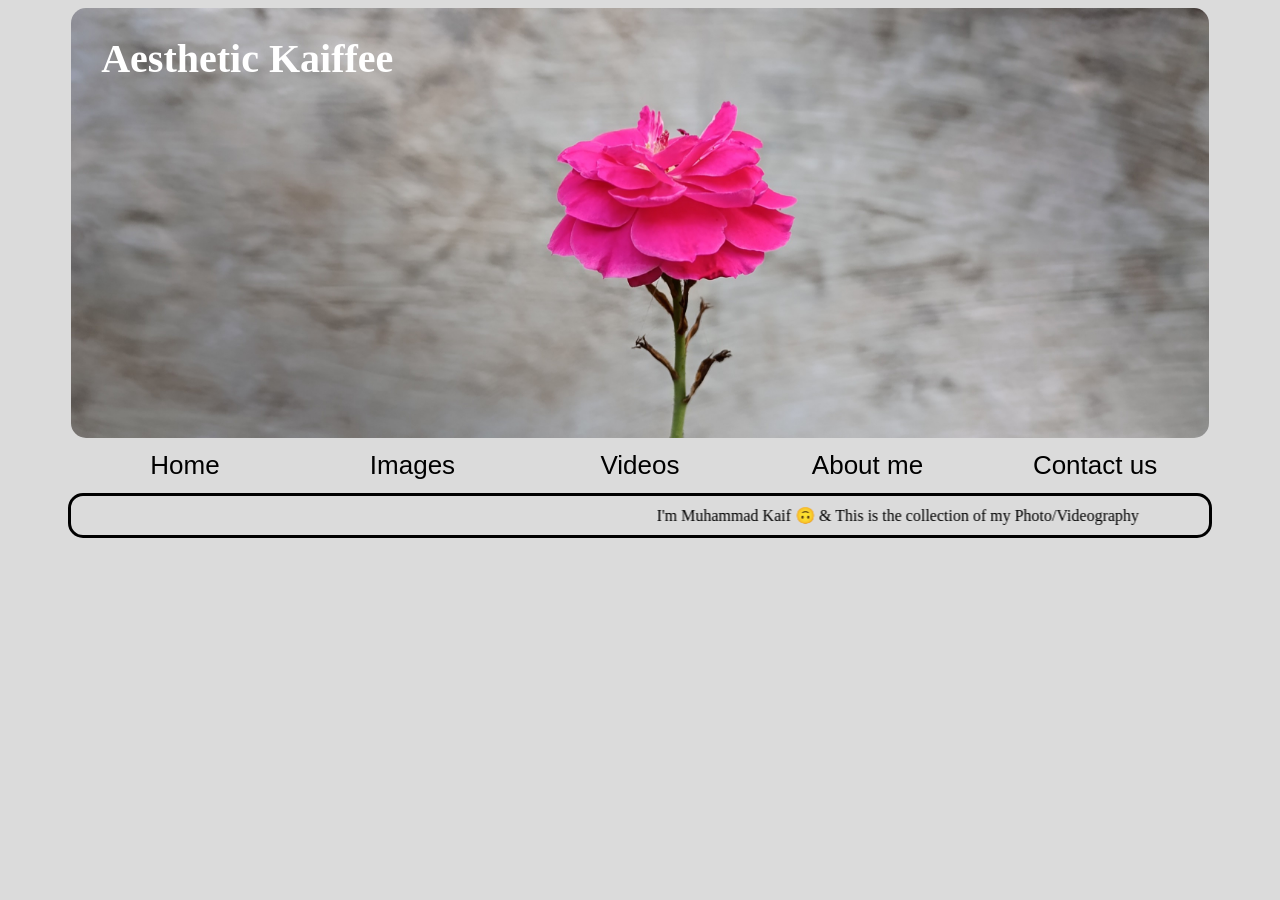
==== index.html @ a1beb2c7 "some" ====
<html>
<head>
<title> Exercise 7 </title>
<link href="Exercise7.css" rel="stylesheet" type"="text/CSS">
</head>
<body style="background-color:#DBDBDB;">

	<div id="header">
		<div>
		<h1 style="color:white; font-size:40px;  margin-left:30px;"> Aesthetic Kaiffee </h1>
		</div>
	</div>
	
	<div id="nav">
		<span style=" text-align:center;"> <a href="index.html">Home</a> </span>
		<span style=" text-align:center;"> <a href="Images.html">Images</a> </span>
		<span style=" text-align:center;"> <a href="videos.html">Videos</a> </span>
		<span style=" text-align:center;"> <a href="About.html">About me</a>  </span>
		<span style=" text-align:center;"> <a href="Contact.html">Contact us</a> </span>
	</div>
	
	<center><marquee behavior="alternate" scrollamount="5" onmouseover="this.stop()" onmouseout="this.start()">
    <font color="black"> I'm Muhammad Kaif 🙃 & This is the collection of my Photo/Videography </font> </marquee> </center>
---- Exercise7.css ----
#header{
	width:90%;
	background-image:url('fl2.jpg');
	height:430px;
	background-size:cover;
	display:flex;
	justify-content:left;
	align-items:left;
	margin:auto;
	border-radius:15px;
	margin-top:0;

}
#nav{
	display:flex;
	padding-top:1px;
	padding-bottom:1px;
	margin-top:5px;
	margin:auto;
	width:90%;
	
	
}
#nav span{
	width:20%;
	cursor:pointer; 
	background-color:#DBDBDB;
	border: 1px solid #DBDBDB;
}
#nav a{
	text-decoration:none;
	font-family:Arial, sans-sarif;
	color:black;
	font-size:26px;
	padding-top:10px;
	padding-bottom:10px;
	display:block;
	font-weight:5px;
}
#nav a:hover{
	color:red;
	font-size:27px;
	margin-top:-2px;
	margin-bottom:-2px;
	}
	
marquee{
	align-content:center;
	width:90%;
	padding-top:10px;
	padding-bottom:10px;
	border:3px solid black;
	border-radius:15px;
}
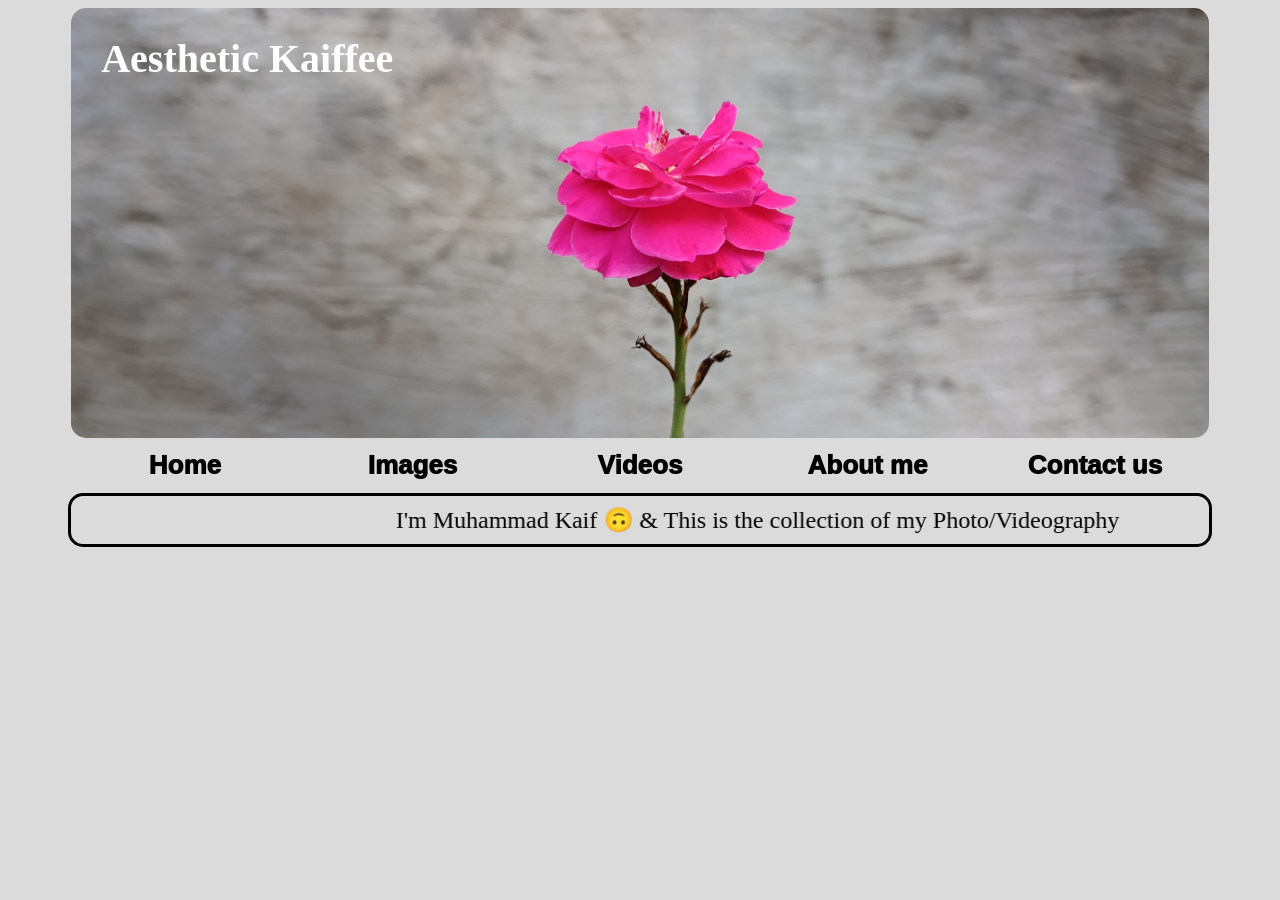
==== commit df3b4625: "changes" ====
--- a/index.html
+++ b/index.html
@@ -20,5 +20,5 @@
 	</div>
 	
 	<center><marquee behavior="alternate" scrollamount="5" onmouseover="this.stop()" onmouseout="this.start()">
-    <font color="black"> I'm Muhammad Kaif 🙃 & This is the collection of my Photo/Videography </font> </marquee> </center>
+    <font size="5" color="black"> I'm Muhammad Kaif 🙃 & This is the collection of my Photo/Videography </font> </marquee> </center>
 	
--- a/Exercise7.css
+++ b/Exercise7.css
@@ -4,8 +4,6 @@
 	height:430px;
 	background-size:cover;
 	display:flex;
-	justify-content:left;
-	align-items:left;
 	margin:auto;
 	border-radius:15px;
 	margin-top:0;
@@ -35,11 +33,11 @@
 	padding-top:10px;
 	padding-bottom:10px;
 	display:block;
-	font-weight:5px;
+	font-weight:1000;
 }
 #nav a:hover{
 	color:red;
-	font-size:27px;
+	font-size:26px;
 	margin-top:-2px;
 	margin-bottom:-2px;
 	}
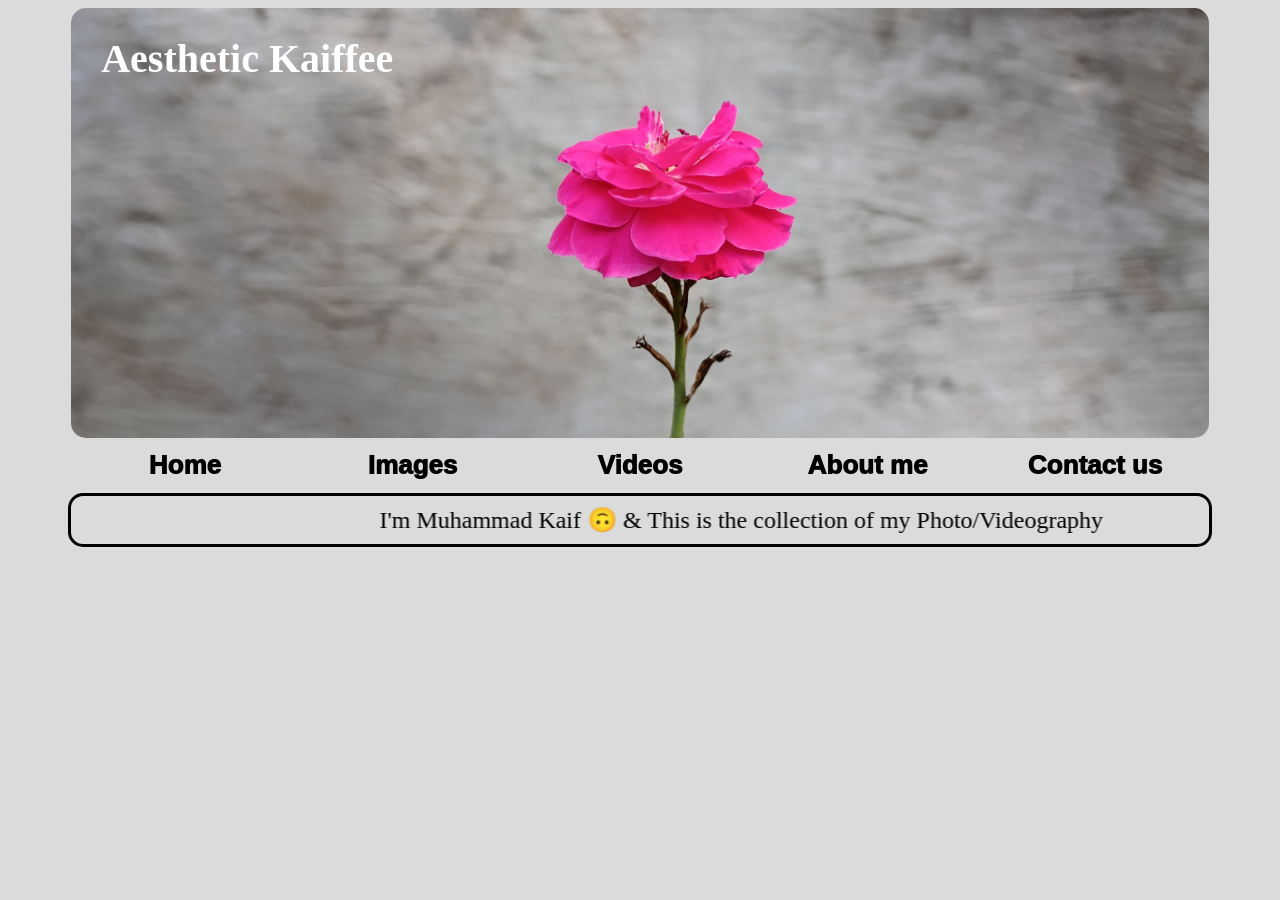
==== commit 2ca78647: "somechanges" ====
--- a/index.html
+++ b/index.html
@@ -19,6 +19,6 @@
 		<span style=" text-align:center;"> <a href="Contact.html">Contact us</a> </span>
 	</div>
 	
-	<center><marquee behavior="alternate" scrollamount="5" onmouseover="this.stop()" onmouseout="this.start()">
+	<center><marquee behavior="alternate" scrollamount="5" scrolldelay="60" onmouseover="this.stop()" onmouseout="this.start()">
     <font size="5" color="black"> I'm Muhammad Kaif 🙃 & This is the collection of my Photo/Videography </font> </marquee> </center>
 	
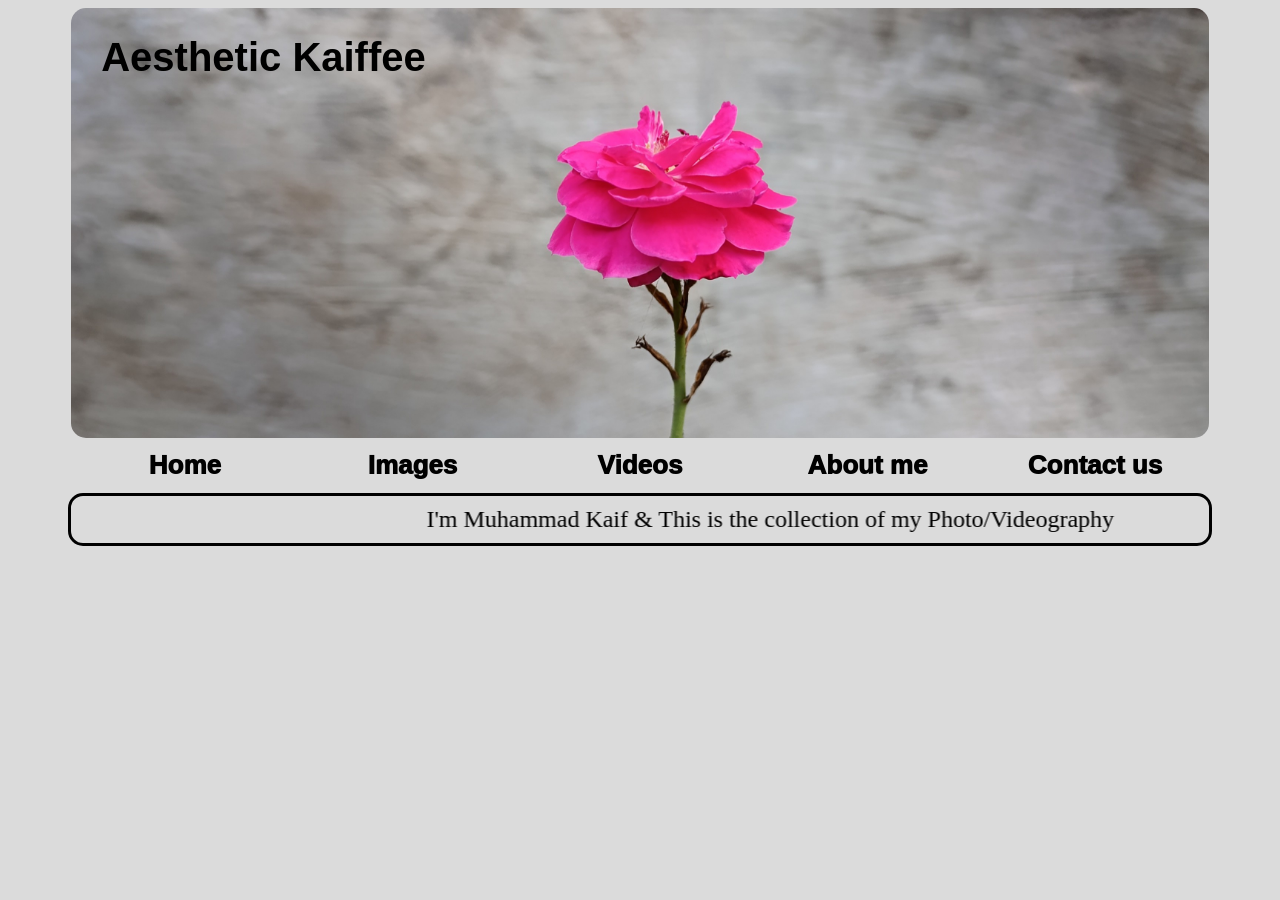
==== commit 25e16ff7: "changes" ====
--- a/index.html
+++ b/index.html
@@ -7,7 +7,7 @@
 
 	<div id="header">
 		<div>
-		<h1 style="color:white; font-size:40px;  margin-left:30px;"> Aesthetic Kaiffee </h1>
+		<a href="index.html">  <h1 style="font-size:40px;  margin-left:30px;"> Aesthetic Kaiffee </h1> </a>
 		</div>
 	</div>
 	
@@ -20,5 +20,5 @@
 	</div>
 	
 	<center><marquee behavior="alternate" scrollamount="5" scrolldelay="60" onmouseover="this.stop()" onmouseout="this.start()">
-    <font size="5" color="black"> I'm Muhammad Kaif 🙃 & This is the collection of my Photo/Videography </font> </marquee> </center>
+    <font size="5" color="black"> I'm Muhammad Kaif & This is the collection of my Photo/Videography </font> </marquee> </center>
 	
--- a/Exercise7.css
+++ b/Exercise7.css
@@ -7,18 +7,30 @@
 	margin:auto;
 	border-radius:15px;
 	margin-top:0;
+}
 
+#header a{
+	text-decoration:none;
+	font-family:Arial, sans-sarif;
+	color:black;
+	display:block;
+	font-weight:1000;
 }
+
+#header a:hover{
+	color:white;
+	
+}
+
 #nav{
 	display:flex;
 	padding-top:1px;
 	padding-bottom:1px;
 	margin-top:5px;
 	margin:auto;
-	width:90%;
-	
-	
+	width:90%;	
 }
+
 #nav span{
 	width:20%;
 	cursor:pointer; 
@@ -51,3 +63,4 @@
 	border-radius:15px;
 }
 	
+ 
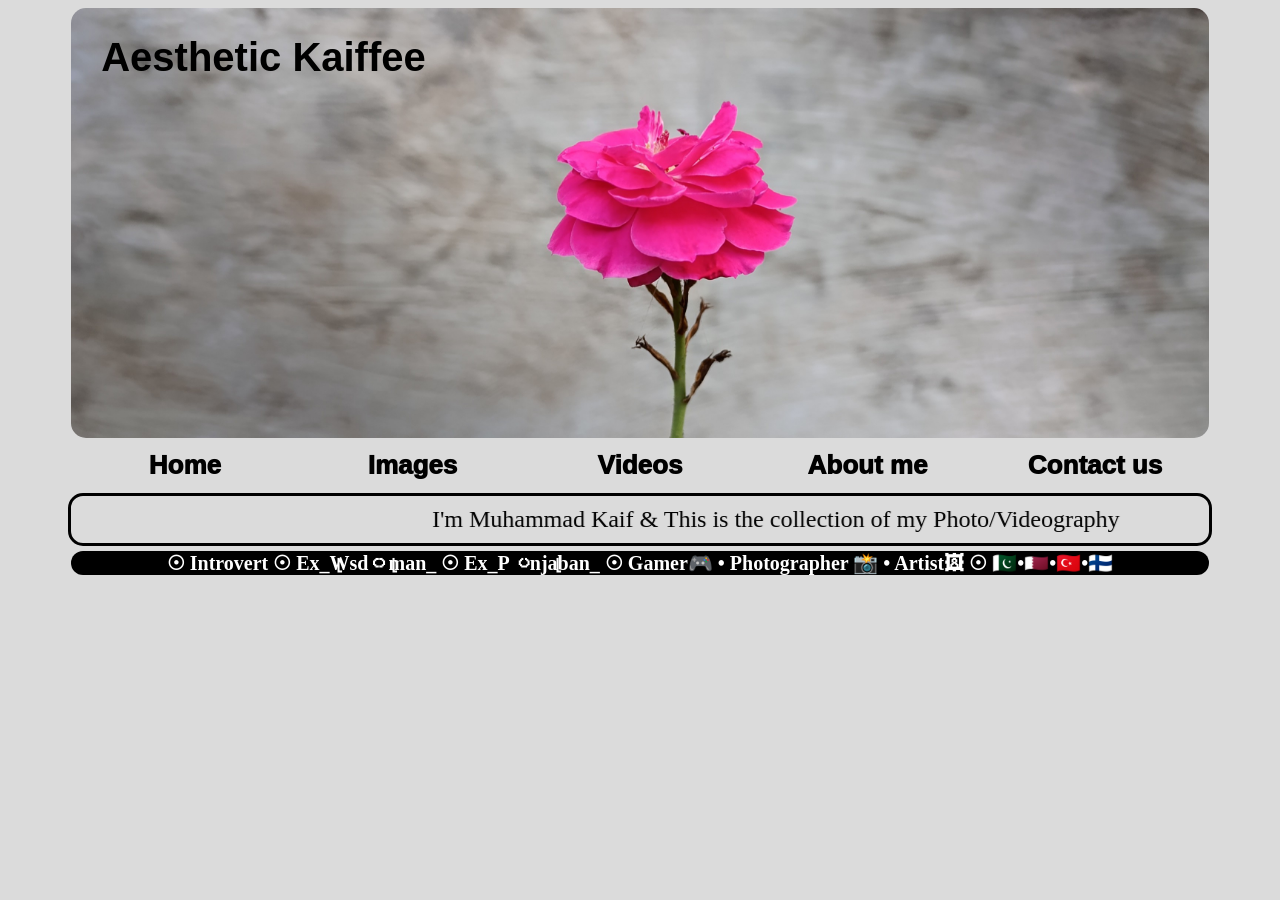
==== commit f75ad612: "c" ====
--- a/index.html
+++ b/index.html
@@ -22,3 +22,18 @@
 	<center><marquee behavior="alternate" scrollamount="5" scrolldelay="60" onmouseover="this.stop()" onmouseout="this.start()">
     <font size="5" color="black"> I'm Muhammad Kaif & This is the collection of my Photo/Videography </font> </marquee> </center>
 	
+<div id="sa">
+<p>  
+☉ Introvert 
+☉ Ex_Wုsd၀mုan_
+☉ Ex_Pပnjabုan_
+☉ Gamer🎮 • Photographer 📸 • Artist🖼
+☉ 🇵🇰•🇶🇦•🇹🇷•🇫🇮
+ 
+<div>
+
+
+
+
+</body>
+</html>
--- a/Exercise7.css
+++ b/Exercise7.css
@@ -8,7 +8,6 @@
 	border-radius:15px;
 	margin-top:0;
 }
-
 #header a{
 	text-decoration:none;
 	font-family:Arial, sans-sarif;
@@ -16,12 +15,9 @@
 	display:block;
 	font-weight:1000;
 }
-
 #header a:hover{
-	color:white;
-	
+	color:white;	
 }
-
 #nav{
 	display:flex;
 	padding-top:1px;
@@ -30,7 +26,6 @@
 	margin:auto;
 	width:90%;	
 }
-
 #nav span{
 	width:20%;
 	cursor:pointer; 
@@ -52,8 +47,7 @@
 	font-size:26px;
 	margin-top:-2px;
 	margin-bottom:-2px;
-	}
-	
+	}	
 marquee{
 	align-content:center;
 	width:90%;
@@ -63,4 +57,17 @@
 	border-radius:15px;
 }
 	
- +#sa p{
+	background-color:black;
+	border-radius:15px;
+	margin:auto;
+	display:block;
+	color:white;
+	text-align:center;
+	font-size:20px;
+	width:90%;
+	align-content:center;
+	font-weight:700;
+	margin-top:5px;
+	
+} 
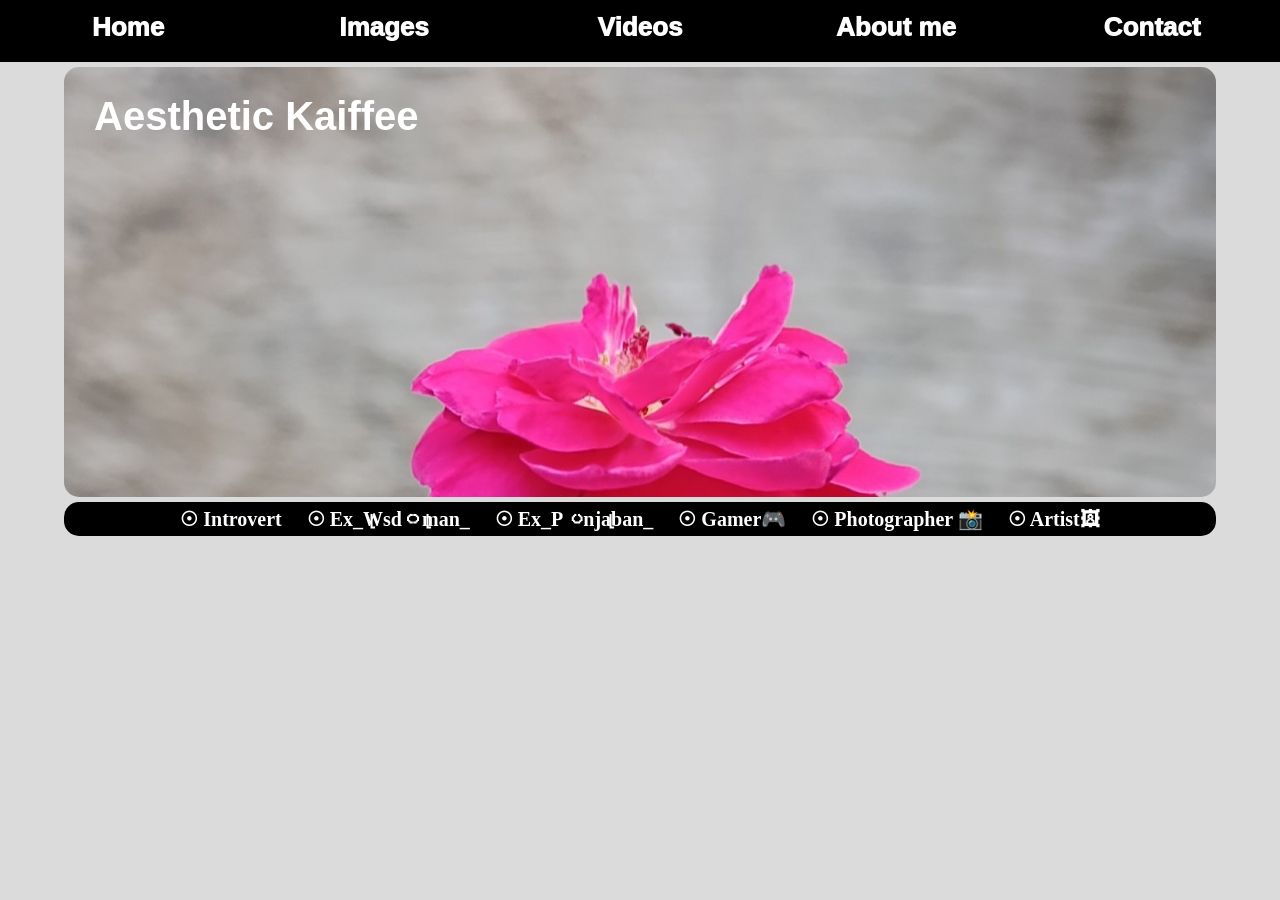
==== commit caf4b79d: "chng" ====
--- a/index.html
+++ b/index.html
@@ -1,36 +1,38 @@
 <html>
 <head>
-<title> Exercise 7 </title>
+<title> Home </title>
 <link href="Exercise7.css" rel="stylesheet" type"="text/CSS">
 </head>
-<body style="background-color:#DBDBDB;">
+<body style="background-color:#DBDBDB; margin: 0; padding: 0;">
 
-	<div id="header">
-		<div>
+<div id="nav">
+		<span style=" text-align:center;"> <a href="index.html">Home</a> </span>
+		<span style=" text-align:center;"> <a href="images.html">Images</a> </span>
+		<span style=" text-align:center;"> <a href="videos.html">Videos</a> </span>
+		<span style=" text-align:center;"> <a href="about.html">About me</a>  </span>
+		<span style=" text-align:center;"> <a href="contact.html">Contact  </a> </span>
+	</div>
+	
+<div id="header">
+<div>
 		<a href="index.html">  <h1 style="font-size:40px;  margin-left:30px;"> Aesthetic Kaiffee </h1> </a>
 		</div>
-	</div>
-	
-	<div id="nav">
-		<span style=" text-align:center;"> <a href="index.html">Home</a> </span>
-		<span style=" text-align:center;"> <a href="Images.html">Images</a> </span>
-		<span style=" text-align:center;"> <a href="videos.html">Videos</a> </span>
-		<span style=" text-align:center;"> <a href="About.html">About me</a>  </span>
-		<span style=" text-align:center;"> <a href="Contact.html">Contact us</a> </span>
-	</div>
-	
-	<center><marquee behavior="alternate" scrollamount="5" scrolldelay="60" onmouseover="this.stop()" onmouseout="this.start()">
-    <font size="5" color="black"> I'm Muhammad Kaif & This is the collection of my Photo/Videography </font> </marquee> </center>
-	
+</div>
+		
 <div id="sa">
 <p>  
-☉ Introvert 
-☉ Ex_Wုsd၀mုan_
-☉ Ex_Pပnjabုan_
-☉ Gamer🎮 • Photographer 📸 • Artist🖼
-☉ 🇵🇰•🇶🇦•🇹🇷•🇫🇮
- 
-<div>
+&nbsp; &nbsp; ☉ Introvert &nbsp; &nbsp;
+☉ Ex_Wုsd၀mုan_  &nbsp; &nbsp;
+☉ Ex_Pပnjabုan_   &nbsp; &nbsp;
+☉ Gamer🎮   &nbsp; &nbsp;
+☉ Photographer 📸   &nbsp; &nbsp;
+☉ Artist🖼   &nbsp; &nbsp;
+ </p>
+</div>
+
+
+
+
 
 
 
--- a/Exercise7.css
+++ b/Exercise7.css
@@ -1,41 +1,24 @@
-#header{
-	width:90%;
-	background-image:url('fl2.jpg');
-	height:430px;
-	background-size:cover;
-	display:flex;
-	margin:auto;
-	border-radius:15px;
-	margin-top:0;
-}
-#header a{
-	text-decoration:none;
-	font-family:Arial, sans-sarif;
-	color:black;
-	display:block;
-	font-weight:1000;
-}
-#header a:hover{
-	color:white;	
-}
 #nav{
 	display:flex;
 	padding-top:1px;
 	padding-bottom:1px;
-	margin-top:5px;
-	margin:auto;
-	width:90%;	
+	height:60px;
+	width:100%;	
+	position:sticky;
+	left:0;
+	right:0;
+	background-color:black;
 }
 #nav span{
 	width:20%;
 	cursor:pointer; 
-	background-color:#DBDBDB;
-	border: 1px solid #DBDBDB;
+	background-color:black;
+	border: 1px solid;
 }
 #nav a{
 	text-decoration:none;
 	font-family:Arial, sans-sarif;
-	color:black;
+	color:white;
 	font-size:26px;
 	padding-top:10px;
 	padding-bottom:10px;
@@ -48,15 +31,30 @@
 	margin-top:-2px;
 	margin-bottom:-2px;
 	}	
-marquee{
-	align-content:center;
+	
+#header{
 	width:90%;
-	padding-top:10px;
-	padding-bottom:10px;
-	border:3px solid black;
+	background-image:url('fl2.jpg');
+	height:430px;
+	background-size:cover;
+	display:flex;
+	margin:auto;
 	border-radius:15px;
+	margin-top:5px;
+	margin-bottom:5px;
 }
-	
+#header a{
+	text-decoration:none;
+	font-family:Arial, sans-sarif;
+	color:white;
+	display:block;
+	font-weight:1000;
+}
+#header a:hover{
+	color:black;	
+}
+
+ 
 #sa p{
 	background-color:black;
 	border-radius:15px;
@@ -68,6 +66,31 @@
 	width:90%;
 	align-content:center;
 	font-weight:700;
-	margin-top:5px;
+	margin-bottom:5px;
+	padding-top:5px;
+	padding-bottom:5px;
 	
-} +} 
+
+
+
+
+
+
+
+
+!-----------------------------------------------------------------------------IMAGES-------------------------------------------------------------------------!
+#images{
+width:100%;
+overflow:auto;
+padding-top:1px;
+padding-bottom:1px;
+ 
+}
+
+#images div{
+width:33%;
+cursor:pointer; 
+float:left;
+margin-left:1px;
+	}
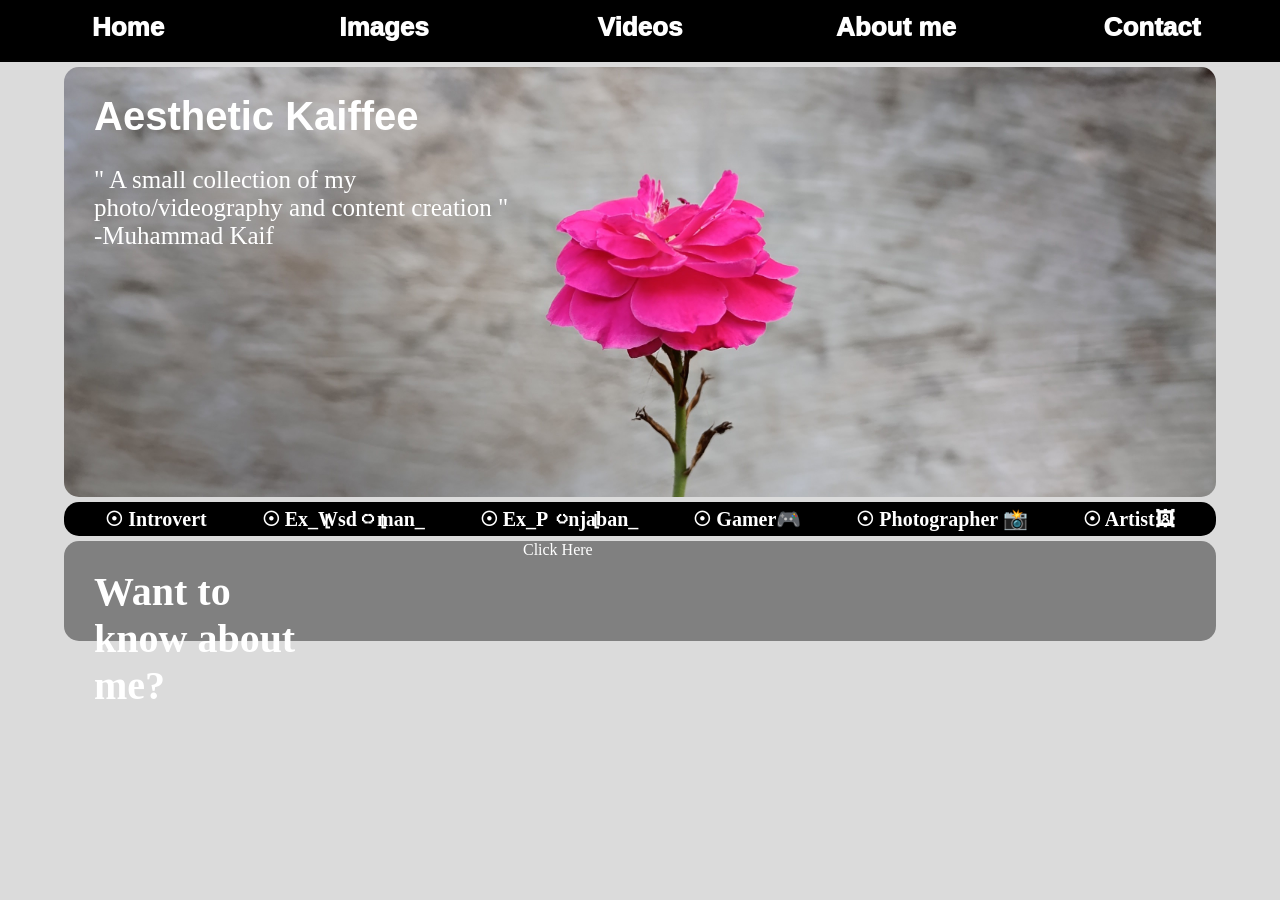
==== commit e0d2a2c0: "m" ====
--- a/index.html
+++ b/index.html
@@ -16,21 +16,37 @@
 <div id="header">
 <div>
 		<a href="index.html">  <h1 style="font-size:40px;  margin-left:30px;"> Aesthetic Kaiffee </h1> </a>
+		<p style="font-size:25px;  margin-left:30px; width:450px; color:white;"> " A small collection of my photo/videography and content creation "<br> -Muhammad Kaif </p>
 		</div>
 </div>
 		
 <div id="sa">
 <p>  
-&nbsp; &nbsp; ☉ Introvert &nbsp; &nbsp;
-☉ Ex_Wုsd၀mုan_  &nbsp; &nbsp;
-☉ Ex_Pပnjabုan_   &nbsp; &nbsp;
-☉ Gamer🎮   &nbsp; &nbsp;
-☉ Photographer 📸   &nbsp; &nbsp;
-☉ Artist🖼   &nbsp; &nbsp;
+ ☉ Introvert &nbsp; &nbsp;&nbsp; &nbsp;&nbsp; &nbsp;
+☉ Ex_Wုsd၀mုan_  &nbsp; &nbsp;&nbsp; &nbsp;&nbsp; &nbsp;
+☉ Ex_Pပnjabုan_   &nbsp; &nbsp;&nbsp; &nbsp;&nbsp; &nbsp;
+☉ Gamer🎮   &nbsp; &nbsp;&nbsp; &nbsp;&nbsp; &nbsp;
+☉ Photographer 📸   &nbsp; &nbsp;&nbsp; &nbsp;&nbsp; &nbsp;
+☉ Artist🖼   
  </p>
 </div>
 
 
+<div style="width:90%;
+	background-color:grey;
+	height:100px;
+	display:flex;
+	margin:auto;
+	border-radius:15px;
+	margin-top:5px;
+	margin-bottom:5px;
+	color:white;
+	align-content:center;">
+
+	<span>   <h1 style="font-size:40px; width:50%; margin-left:30px;"> Want to know about me?  </h1>   </span>
+	<span> <a> Click Here</a>  </span>
+
+</div>
 
 
 
--- a/Exercise7.css
+++ b/Exercise7.css
@@ -34,7 +34,7 @@
 	
 #header{
 	width:90%;
-	background-image:url('fl2.jpg');
+	background-image:url('hfl.jpg');
 	height:430px;
 	background-size:cover;
 	display:flex;
@@ -54,7 +54,6 @@
 	color:black;	
 }
 
- 
 #sa p{
 	background-color:black;
 	border-radius:15px;
@@ -81,16 +80,30 @@
 
 !-----------------------------------------------------------------------------IMAGES-------------------------------------------------------------------------!
 #images{
-width:100%;
-overflow:auto;
-padding-top:1px;
-padding-bottom:1px;
- 
+width:1000px;
+display:flex;
+justify-content:center;
+gap:10px;
+margin-top:5px;
 }
 
 #images div{
-width:33%;
-cursor:pointer; 
-float:left;
-margin-left:1px;
-	}+cursor:pointer;
+display:inline;
+width:250px;
+height:250px;
+border-radius:8px;
+overflow:hidden;
+padding-top:5px;
+padding-bottom:5px;
+	}
+	
+#images div img{
+	width:250px;
+height:250px;
+	object-fit:cover;
+	display: inline;
+}	
+
+
+
